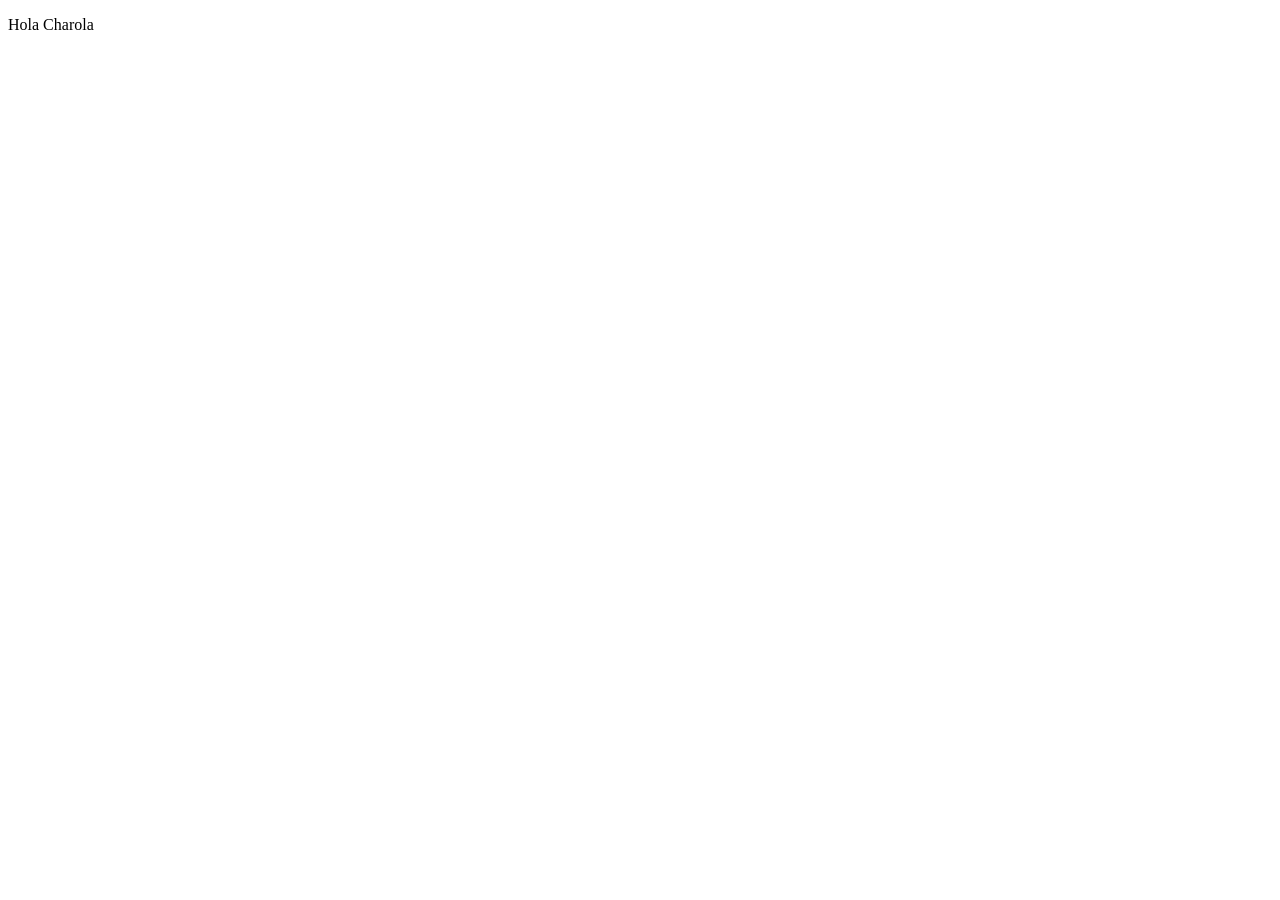
==== login.html @ bb0fd1ad "Estructura básica del código" ====
<!DOCTYPE html>
<html lang="en">
<head>
    <meta charset="UTF-8">
    <meta name="viewport" content="width=device-width, initial-scale=1.0">
    <title>Document</title>
</head>
<body>
    <p>Hola Charola</p>
</body>
</html>
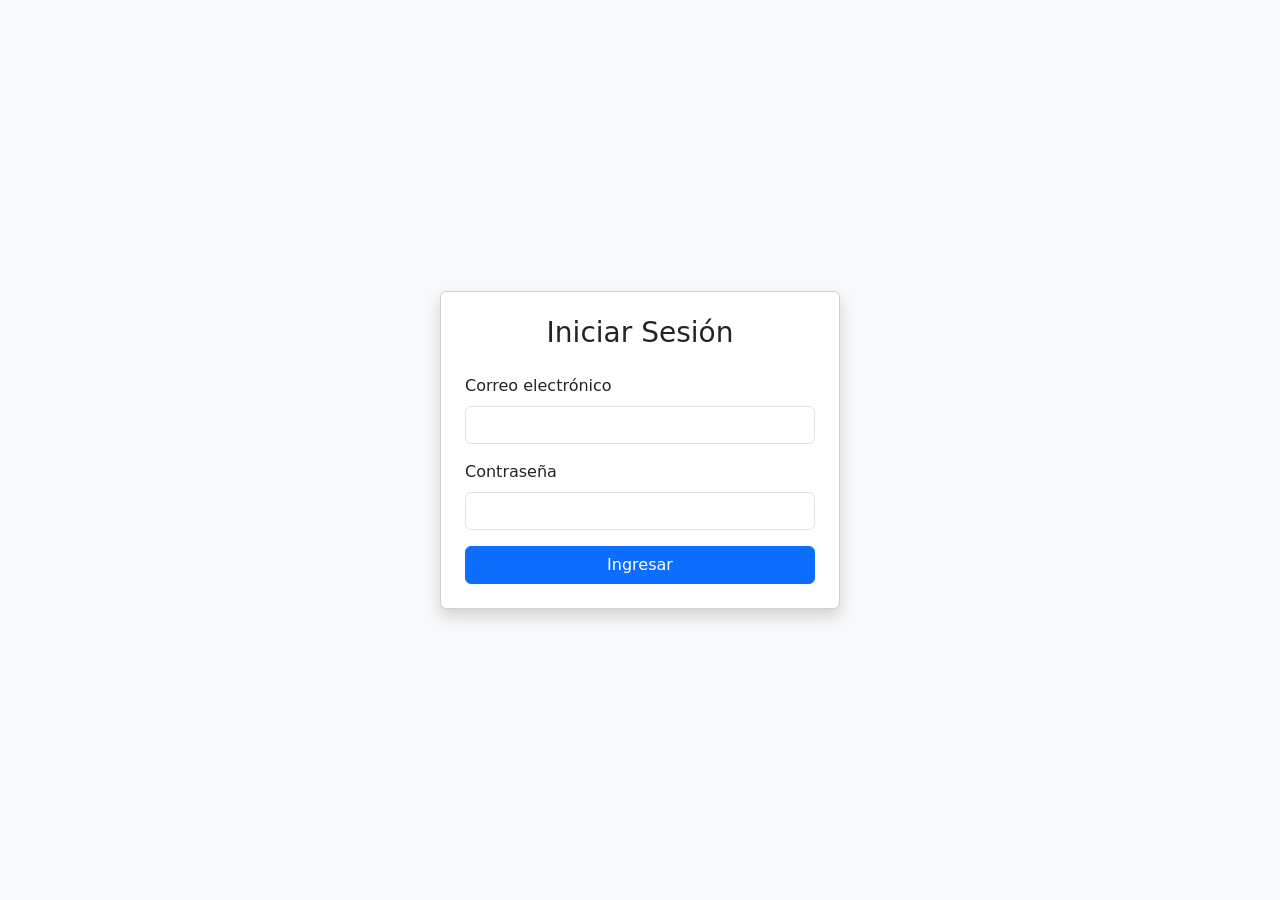
==== commit 0c3a7098: "Estructura Login" ====
--- a/login.html
+++ b/login.html
@@ -1,11 +1,34 @@
 <!DOCTYPE html>
-<html lang="en">
+<html lang="es">
 <head>
     <meta charset="UTF-8">
     <meta name="viewport" content="width=device-width, initial-scale=1.0">
-    <title>Document</title>
+    <title>Login</title>
+    <link href="https://cdn.jsdelivr.net/npm/bootstrap@5.3.0/dist/css/bootstrap.min.css" rel="stylesheet">
+    <link rel="stylesheet" href="css/login.css">
 </head>
-<body>
-    <p>Hola Charola</p>
+<body class="bg-light d-flex align-items-center justify-content-center vh-100">
+
+    <div class="contenedor-formulario card shadow p-4" style="width: 100%; max-width: 400px;">
+        <h1 class="h3 text-center mb-4">Iniciar Sesión</h1>
+        
+        <form id="loginForm" class="formulario">
+            <div class="grupo-formulario mb-3">
+                <label for="correo" class="form-label">Correo electrónico</label>
+                <input type="email" id="correo" class="form-control" required>
+            </div>
+            
+            <div class="grupo-formulario mb-3">
+                <label for="password" class="form-label">Contraseña</label>
+                <input type="password" id="password" class="form-control" required>
+            </div>
+            
+            <button type="submit" class="BInicio btn btn-primary w-100">
+                Ingresar
+            </button>
+        </form>
+    </div>
+
+    <script src="js/login.js"></script>
 </body>
 </html>
